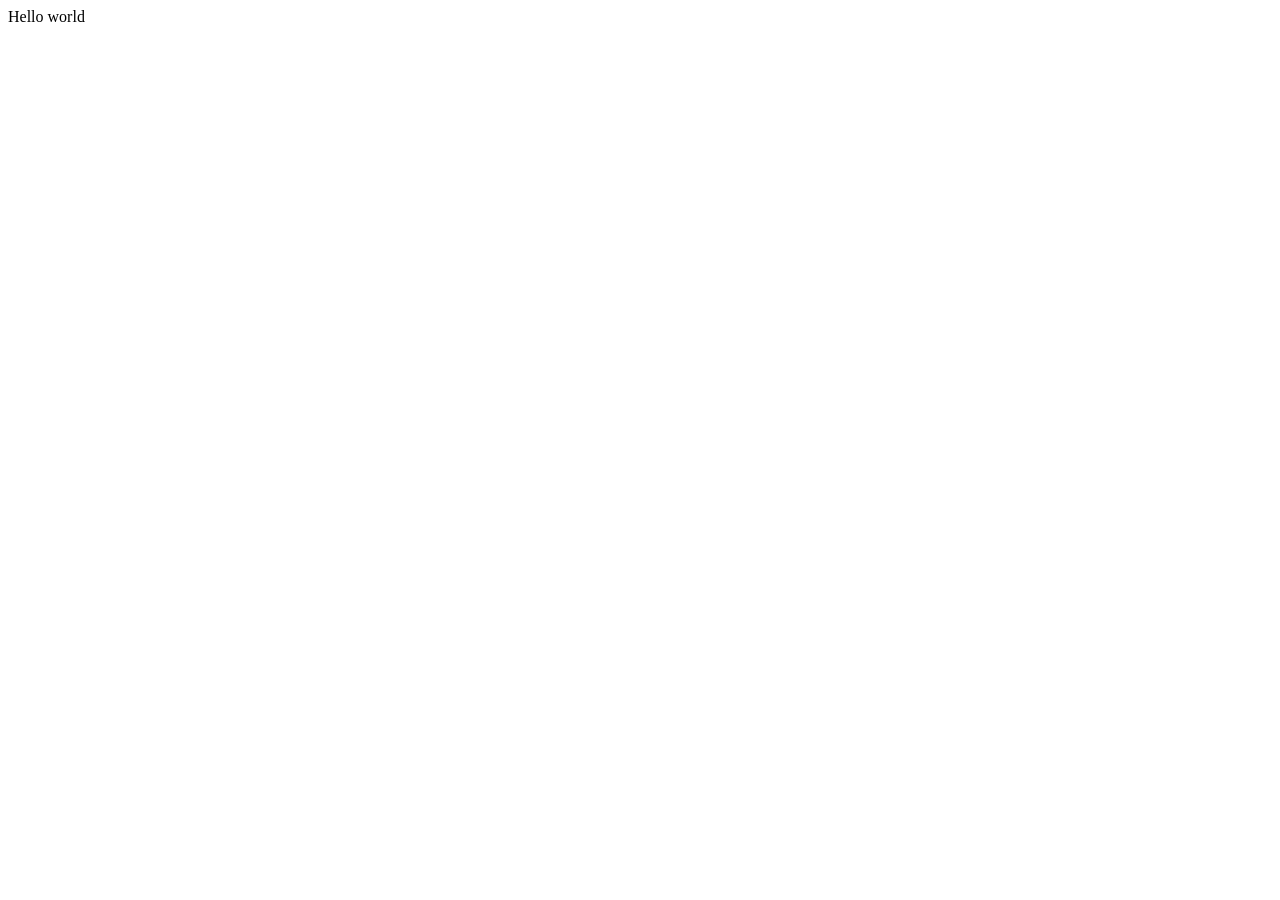
==== index.html @ 51b6bb9e "index change" ====
<!DOCTYPE html>
<html>
  <head>
    <meta charset="utf-8" />
    <meta name="viewport" content="width=device-width, initial-scale=1.0" />
    <title>Brownian - p5.js</title>
    <script src="lib/p5.js"></script>
    <script src="lib/Tone.js"></script>
    <script src="brownian.js"></script>
    <link rel="stylesheet" type="text/css" href="style.css" />
  </head>
  <body>
    <div class = "div">Hello world</div>
  </body>
</html>
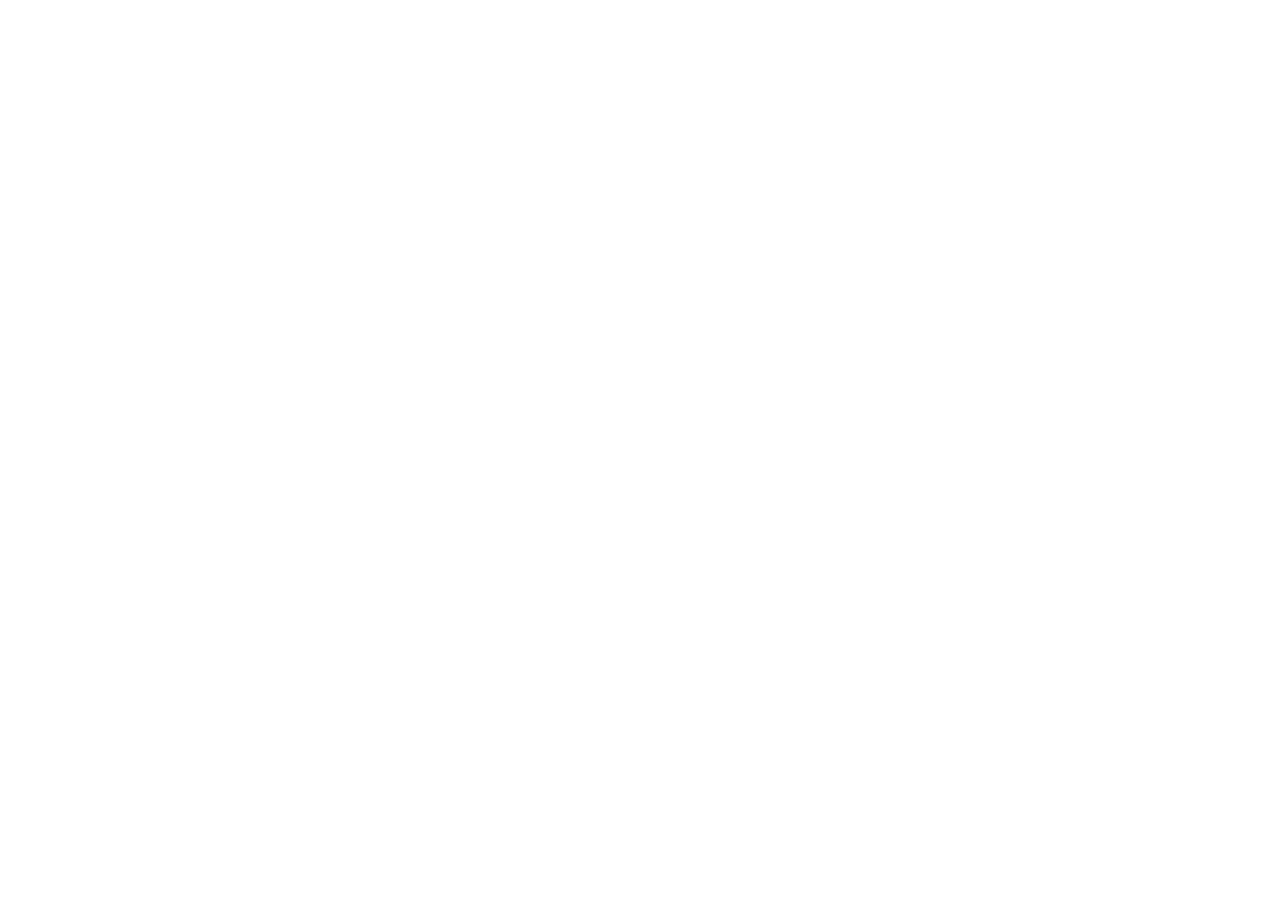
==== commit 72854121: "Style added" ====
--- a/index.html
+++ b/index.html
@@ -3,13 +3,12 @@
   <head>
     <meta charset="utf-8" />
     <meta name="viewport" content="width=device-width, initial-scale=1.0" />
-    <title>Brownian - p5.js</title>
+    <title>Assignment 3 - Lars Floris</title>
     <script src="lib/p5.js"></script>
     <script src="lib/Tone.js"></script>
     <script src="brownian.js"></script>
     <link rel="stylesheet" type="text/css" href="style.css" />
   </head>
   <body>
-    <div class = "div">Hello world</div>
   </body>
 </html>
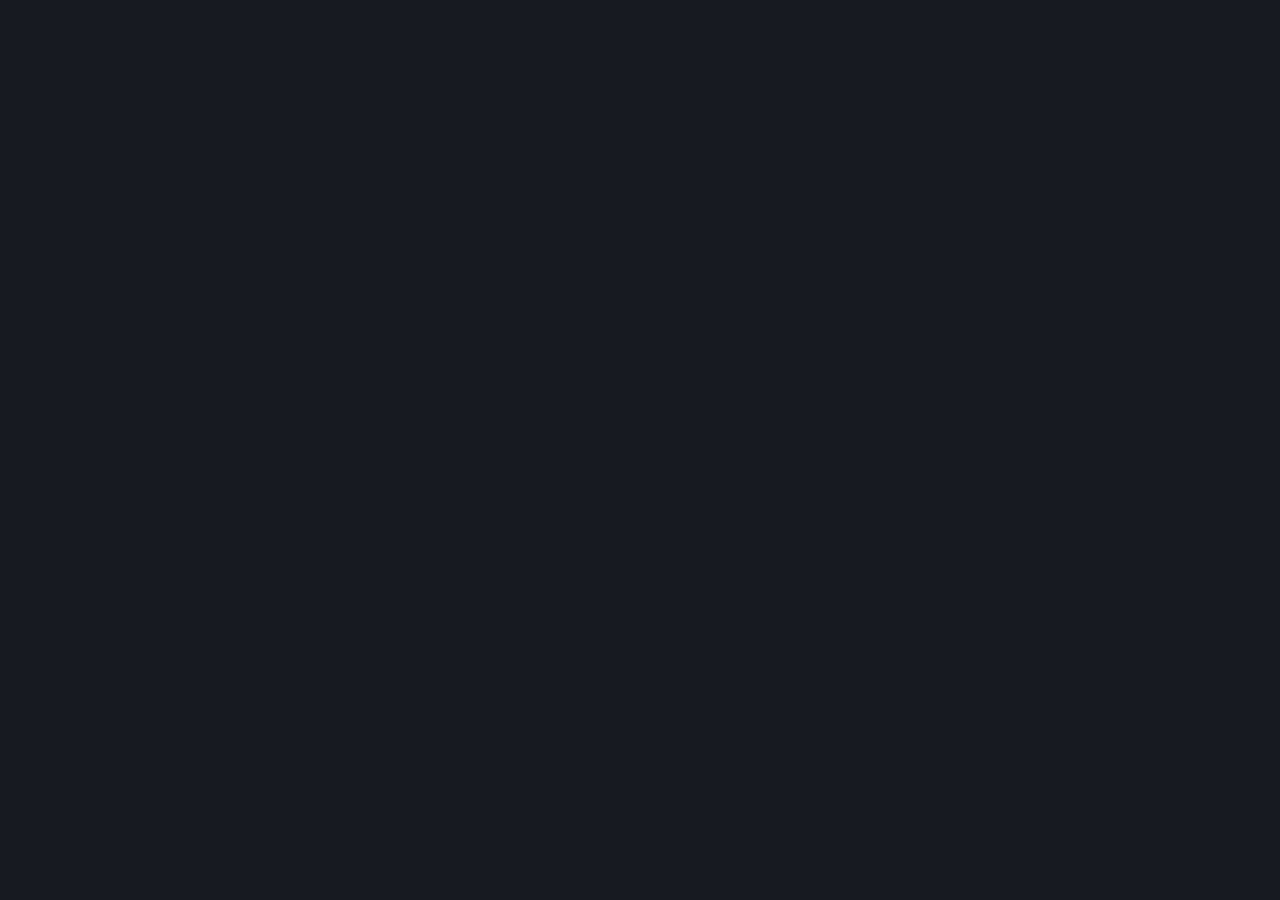
==== commit 239d4d58: "title change" ====
--- a/index.html
+++ b/index.html
@@ -3,7 +3,7 @@
   <head>
     <meta charset="utf-8" />
     <meta name="viewport" content="width=device-width, initial-scale=1.0" />
-    <title>Assignment 3 - Lars Floris</title>
+    <title>Assignment 3 - Lars Floris - 3176879</title>
     <script src="lib/p5.js"></script>
     <script src="lib/Tone.js"></script>
     <script src="brownian.js"></script>
--- a/style.css
+++ b/style.css
@@ -0,0 +1,15 @@
+
+body {
+    padding: 0;
+    margin: 0;
+    background-color: #171b21;
+}
+
+button {
+    margin: 20px;
+    color: #42464d;
+    width: 150px;
+    height: 35px;
+    font-family: "Monaco";
+    background-color: #daf3ff;
+}
